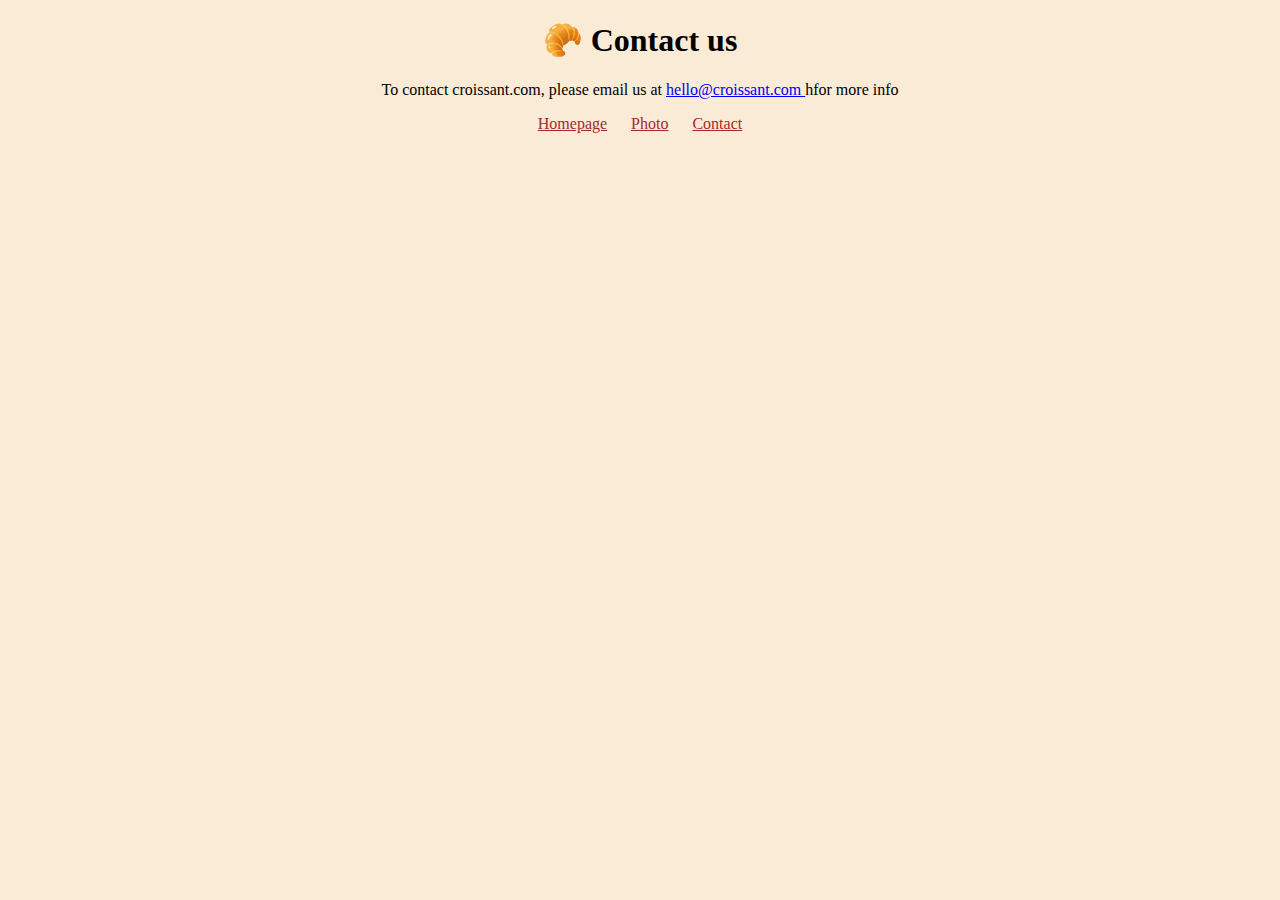
==== contact.html @ 14f860b5 "created project files / image / links / styling" ====
<!DOCTYPE html>
<html lang="en">
  <head>
    <meta charset="UTF-8" />
    <meta http-equiv="X-UA-Compatible" content="IE=edge" />
    <meta name="viewport" content="width=device-width, initial-scale=1.0" />
    <title>Contact</title>
    <link rel="stylesheet" href="/css/style.css" />
  </head>
  <body>
    <h1>🥐 Contact us</h1>

    <p>
      To contact croissant.com, please email us at
      <a href="mailto:hello@croissant.com">hello@croissant.com </a> hfor more
      info
    </p>

    <footer>
      <a href="/" title="Home"> Homepage</a>
      <a href="/photo.html" title="Croissant photo"> Photo</a>
      <a href="/contact.html" title="Contact Croissant.com"> Contact</a>
    </footer>
    
  </body>
</html>
---- css/style.css ----
body {
  background-color: antiquewhite;
}

h1,
p {
  text-align: center;
}

footer a {
  text-align: center;
  margin: 10px;
  cursor: pointer;
  color: brown;
}

footer {
  text-align: center;
}

.croissant-photo {
  max-width: 100%;
  border-radius: 10px;
  display: block;
  margin: 30px auto;
}
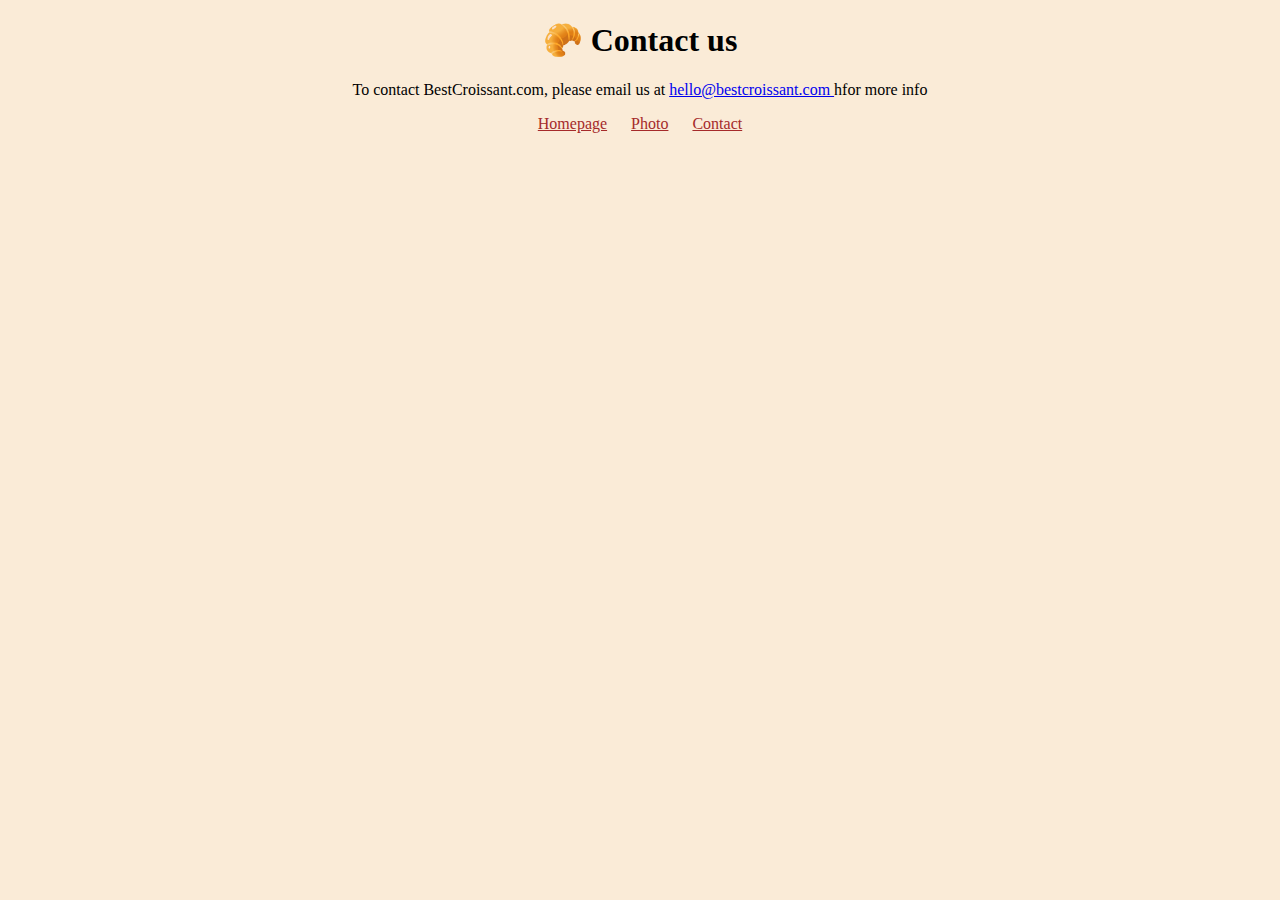
==== commit 5751b18f: "updated SEO" ====
--- a/contact.html
+++ b/contact.html
@@ -2,18 +2,22 @@
 <html lang="en">
   <head>
     <meta charset="UTF-8" />
+    <meta
+      name="description"
+      content="Contact bestcroissant.com to learn more about our homemade croissants"
+    />
     <meta http-equiv="X-UA-Compatible" content="IE=edge" />
     <meta name="viewport" content="width=device-width, initial-scale=1.0" />
-    <title>Contact</title>
+    <title>Contact us - bestcroissant.com</title>
     <link rel="stylesheet" href="/css/style.css" />
   </head>
   <body>
     <h1>🥐 Contact us</h1>
 
     <p>
-      To contact croissant.com, please email us at
-      <a href="mailto:hello@croissant.com">hello@croissant.com </a> hfor more
-      info
+      To contact BestCroissant.com, please email us at
+      <a href="mailto:hello@bestcroissant.com">hello@bestcroissant.com </a> hfor
+      more info
     </p>
 
     <footer>
@@ -21,6 +25,5 @@
       <a href="/photo.html" title="Croissant photo"> Photo</a>
       <a href="/contact.html" title="Contact Croissant.com"> Contact</a>
     </footer>
-    
   </body>
 </html>
